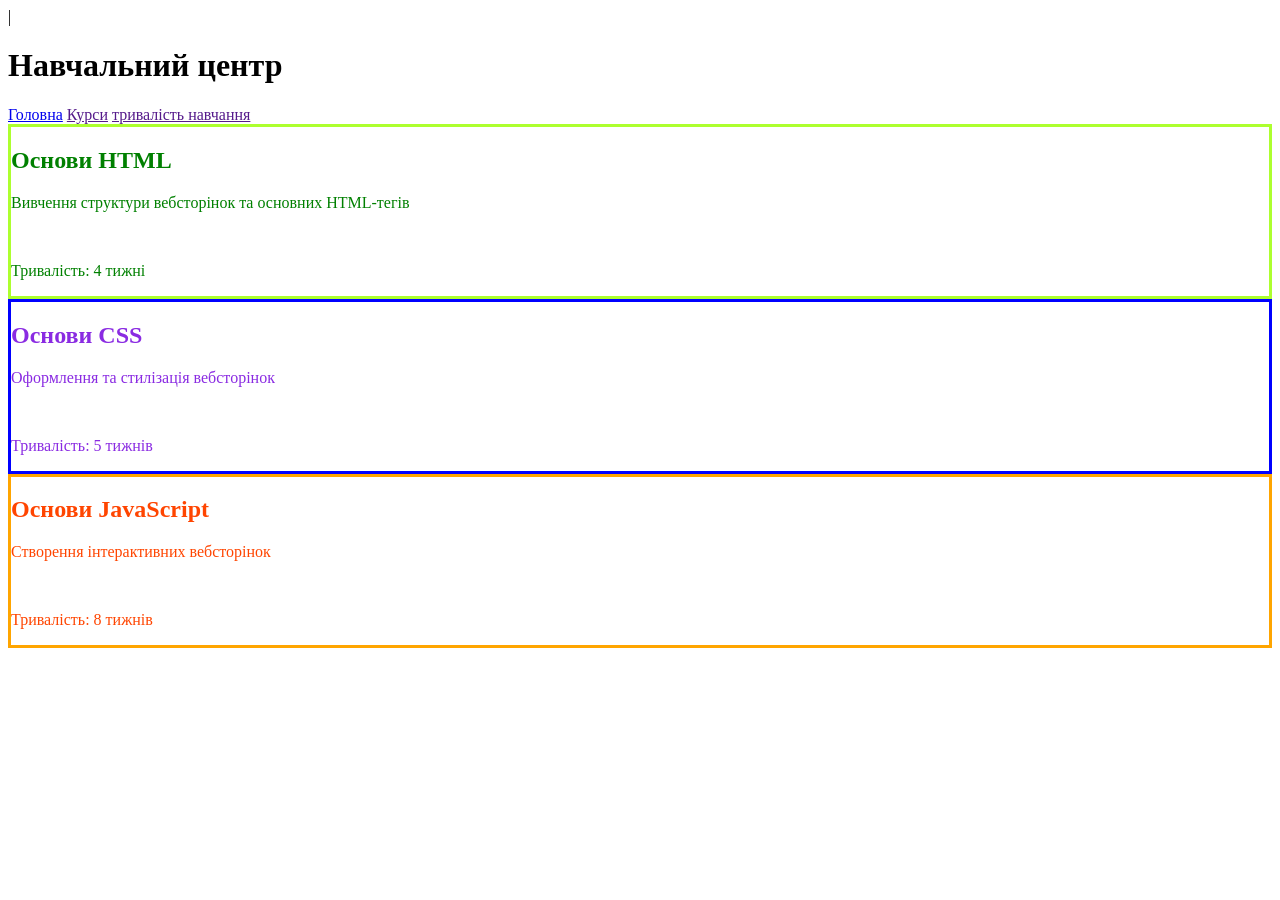
==== cyrs.html @ 578f5153 "Add files via upload" ====
<!DOCTYPE html>
<html lang="en">
<head>
    <meta charset="UTF-8">
    <meta name="viewport" content="width=device-width, initial-scale=1.0">
    <title>Навчальний центр</title>|
    <link rel="stylesheet" href="style.css">
</head>
<body>
    <h1>
        Навчальний центр
    </h1>
    <nav>
        <a href="cyrs.html">Головна</a>
        <a href="">Курси</a>
        <a href="">тривалість навчання
        </a>
    </nav>
    <div class="HTML">
        <h2 class="HTML_text">
            Основи HTML
        </h2>
        <p class="HTML_text">
            Вивчення структури вебсторінок та основних HTML-тегів
        </p>
        <br>
        <p class="HTML_text">
            Тривалість: 4 тижні
        </p>
    </div>
    <div class="CSS">
        <h2 class="CSS_text">
            Основи CSS
        </h2>
        <p class="CSS_text">
            Оформлення та стилізація вебсторінок 
        </p>
        <br>
        <p class="CSS_text">
            Тривалість: 5 тижнів
        </p>
    </div>
    <div class="JS">
        <h2 class="JS_text">
            Основи JavaScript
        </h2>
        <p class="JS_text">
            Створення інтерактивних вебсторінок 
        </p>
        <br>
        <p class="JS_text">
            Тривалість: 8 тижнів
        </p>
    </div>
</body>
</html>
---- style.css ----
.HTML {
    border: 3px solid greenyellow;
}

.CSS {
    border: 3px solid blue;
}

.JS {
    border: 3px solid orange;
}

.HTML_text {
    color:green;
}

.CSS_text {
    color: blueviolet;
}

.JS_text {
    color: orangered;
}
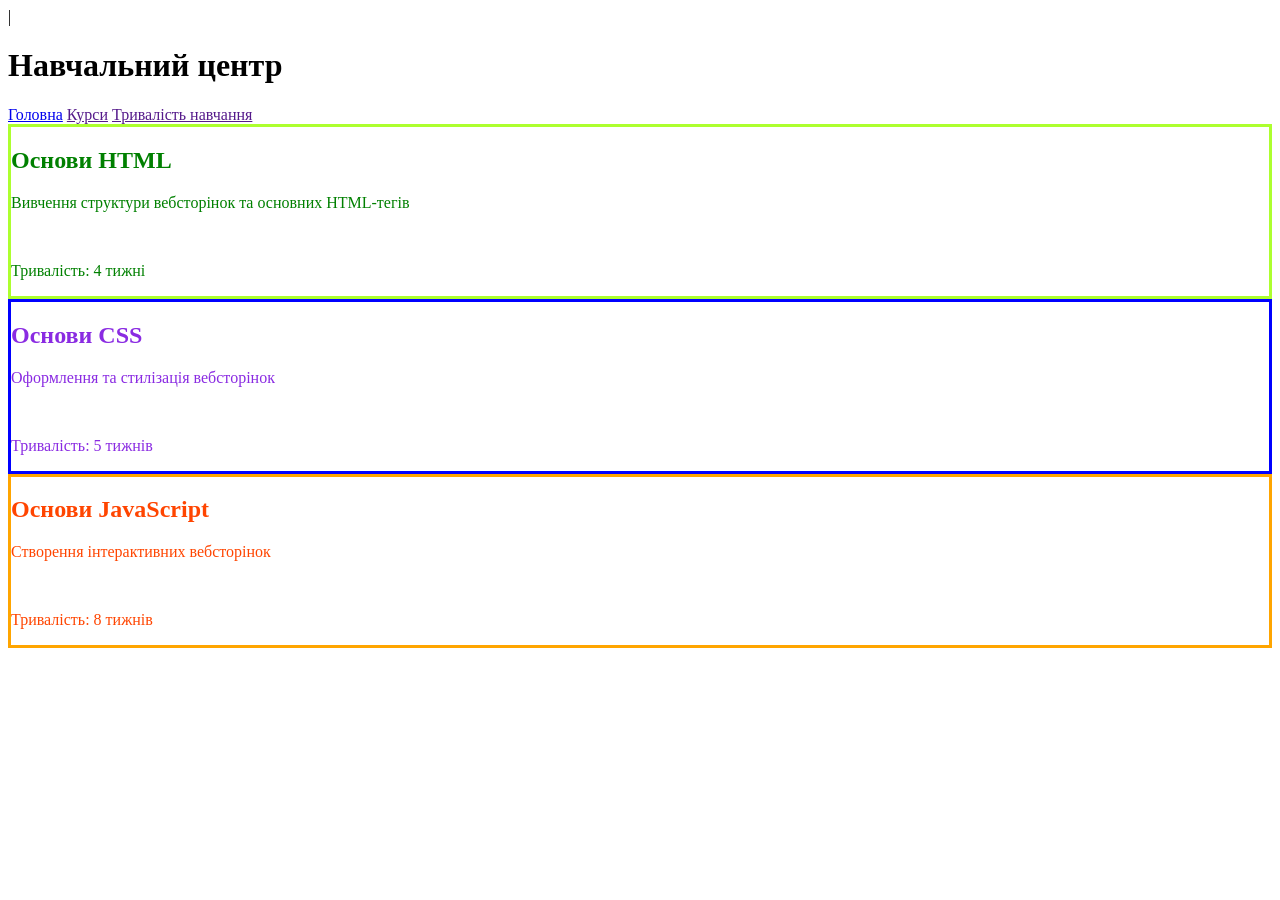
==== commit e9eba43c: "Update cyrs.html" ====
--- a/cyrs.html
+++ b/cyrs.html
@@ -13,7 +13,7 @@
     <nav>
         <a href="cyrs.html">Головна</a>
         <a href="">Курси</a>
-        <a href="">тривалість навчання
+        <a href="">Тривалість навчання
         </a>
     </nav>
     <div class="HTML">
